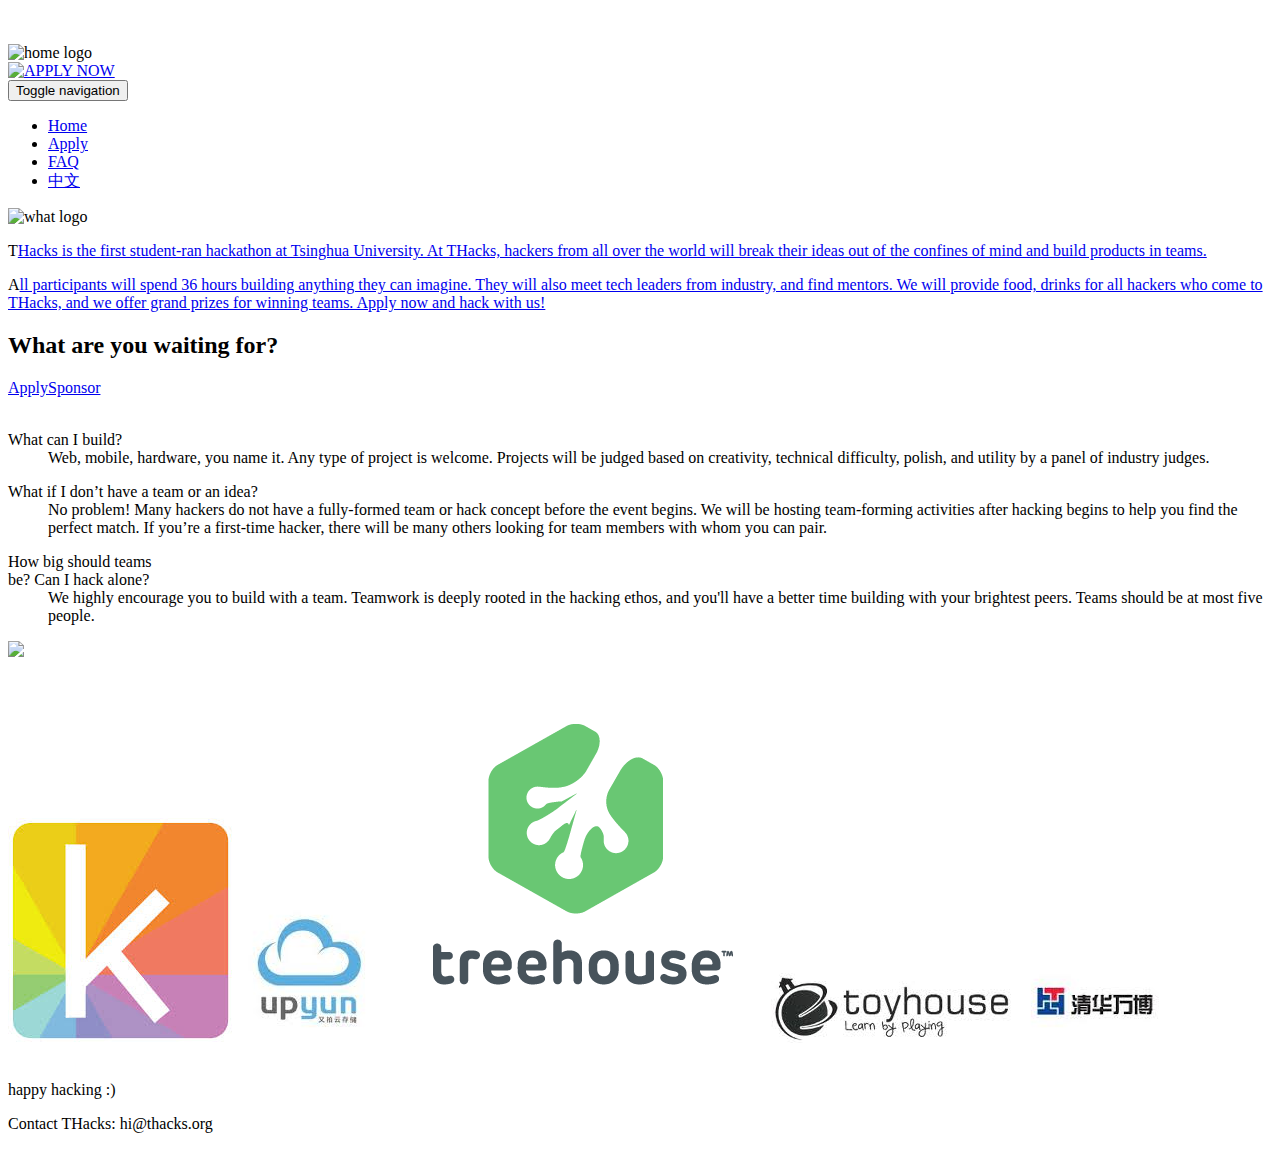
==== index.html @ d0313147 "add sponsor images" ====
<!DOCTYPE HTML>
<html>
<head>
<meta charset="utf-8">
<meta name="viewport" content="width=device-width, initial-scale=1">
<title>THacks</title>

<link href="//fonts.googleapis.com/css?family=Ubuntu:300italic,300,400italic,400,500italic,500,700italic,700" rel="stylesheet" type="text/css">
<link href="css/bootstrap.css" rel="stylesheet" type="text/css">
<link href="css/bootstrap-theme.css" rel="stylesheet" type="text/css">
<link href="css/style.css" rel="stylesheet" type="text/css">
<script src="js/jquery.min.js"></script>
<script src="js/bootstrap.js" ></script>
<script src="js/style.js" ></script>

</head>
<body>
  <div class="home_line"></div>
    <div class="home" id="home">
    	<div><img src="images/cover_02.png" alt="" /></div>
        <div class="homePic"><img src="images/cover_06.png" alt=""   width="150"></div>
        <div class="homelogo"><img src="images/cover_10.png" alt="home logo"  width="700"/></div>
        <div class="applyNowBtn"><a href="https://www.jinshuju.net/f/gfQbKS"><img src="images/cover_18.png" alt="APPLY NOW" /></a></div>
        <div class="navbar" role="navigation">
        <!-- Brand and toggle get grouped for better mobile display -->
        <div class="navbar-header">
          <button type="button" class="navbar-toggle collapsed" data-toggle="collapse" data-target="#bs-example-navbar-collapse-1">
            <span class="sr-only">Toggle navigation</span>
            <span class="icon-bar"></span>
            <span class="icon-bar"></span>
            <span class="icon-bar"></span>
          </button>
        </div>
        <div class="collapse navbar-collapse navbar-right" id="bs-example-navbar-collapse-1">
          <ul class="nav navbar-nav">
          <li class="active"><a href="#home" >Home</a></li>
          <!--            <li><a href="#mentors">Mentors</a></li> -->
            <li><a href="https://www.jinshuju.net/f/gfQbKS">Apply</a></li>
            <li><a href="#faq">FAQ</a></li>
            <li><a href="cn/index.html">中文</a></li>
            <!--            <li class="last"><a href="#sponsers">Sponsors</a></li> -->
          </ul>
        </div>
        </div><!-- /.navbar-collapse -->
   </div><!-- /.home -->
  
  <div class="what"> 
      <!--  <div class="what_line"></div> -->
  <div class="container">
      <div class="what_logo">
          <img src="images/cover_22.png"  alt="what logo" class="whatLogo">
      </div>
  	<p><span class="firstletter">T</span><a href="#">Hacks is the first student-ran hackathon at Tsinghua University. At THacks, hackers from all over the world will break their ideas out of the confines of mind and build products in teams.</a></p>
    <p><span class="firstletter">A</span><a href="#">ll participants will spend 36 hours building anything they can imagine. They will also meet tech leaders from industry, and find mentors. We will provide food, drinks for all hackers who come to THacks, and we offer grand prizes for winning teams. Apply now and hack with us!
    </a></p>
  	<!-- <p><span class="firstletter">A</span><a href="#">pply now and hack with us!</a></p> -->
  </div>
  </div>
   <!-- 
  <ul class="team_big"> 
  	<li><a href="#"><img src="images/cover_32.png" alt="" /></a></li>
    <li><a href="#"><img src="images/cover_29.png" alt="" /></a></li>
    <li class="team_big_link"><img src="images/cover_26.png" alt="" /><p><strong>DAVID MODDY</strong><span>DEVELOPER</span><a href="#">MORE</a></p></li>
  	<li><a href="#"><img src="images/cover_38.png" alt="" /></a></li>
  	<li><a href="#"><img src="images/cover_35.png" alt="" /></a></li>
  </ul> 
        <div class="mentorsLine"></div>
    	<div class="mentorsTop">
        	<img src="images/cover_43.png"  class="m10_r"/><img src="images/cover_46.png" />
        </div>
        <div class="mentorsLogo"><img src="images/cover_51.png" alt="" /></div>
        <div class="mentorsMake"><img src="images/cover_55.png" alt="" /></div>
    </div>
   --> 
    <div class="what mentors" id="apply">
    <div class="container">
        <h2>What are you waiting for?</h2>
        <div class="mentorsBtn" k><a href="https://www.jinshuju.net/f/gfQbKS" class="m80_r">Apply</a><a href="/sponsor.html">Sponsor</a></div>
    </div>
    </div>
    <div class="faq" id="faq"> 
        <!--    <div class="faqLine"></div> -->
    <div class="container">
        <div  class="faqLogo"><img src="images/cover_58.png" alt="" /></div>
    </div>

    <div class="what container">
    <div class="dlbox clearfix">
    <dl class="faq_md first">
    	<dt>What can I build?</dt>
        <dd>Web, mobile, hardware, you name it. Any type of project is welcome. Projects will be judged based on creativity, technical difficulty, polish, and utility by a panel of industry judges.</dd>
    </dl>
    <dl class="faq_md ">
    	<dt>What if I don’t have a team or an idea?</dt>
        <dd>No problem! Many hackers do not have a fully-formed team or hack concept before the event begins. We will be hosting team-forming activities after hacking begins to help you find the perfect match. If you’re a first-time hacker, there will be many others looking for team members with whom you can pair.</dd>
    </dl>
    <dl class="faq_md">
    	<dt>How big should teams </br>be? Can I hack alone?</dt>
        <dd>We highly encourage you to build with a team. Teamwork is deeply rooted in the hacking ethos, and you'll have a better time building with your brightest peers. Teams should be at most five people.</dd>
    </dl>
    </div>
    </div>
    </div>
   
    <div class="sponsers" id="sponsers">
    <div class="container">
    
    	<div class="sponsersLogo"><img src="images/cover_73.png" /></div>
        <div class="sponsers_pic">
        <a href="#"><img src="images/sponsor_kimono.jpeg" alt="" /></a>
        <a href="#"><img src="images/sponsor_upyun.jpeg" alt="" /></a>
        <a href="#"><img src="images/sponsor_treehouse.png" alt="" /></a>
        <a href="#"><img src="images/sponsor_toyhouse.jpeg" alt="" /></a>
        <a href="#"><img src="images/sponsor_wanbo.jpeg" alt="" /></a>
<!--         <a href="#"><img src="images/sponser_25.png" alt="" /></a>
        <a href="#"><img src="images/sponser_27.png" alt="" /></a>
        <a href="#"><img src="images/sponser_28.png" alt="" /></a>
        <a href="#"><img src="images/sponser_30.png" alt="" /></a>
        <a href="#"><img src="images/sponser_32.png" alt="" /></a> -->
        </div>
    
        <div class="sponsers_bottom">
        <a href="http://www.tsinghua.edu.cn/"><img src="images/sponser_02.png" alt="" /></a>
        <a href=""><img src="images/sponser_04.png" alt="" /></a>
        </div>
        </div>
    </div>
    <div class="footer">
    <p>happy hacking :)</p>
    <p>Contact THacks: hi@thacks.org</p>
    <!-- 
    <img src="images/cover_83.png" alt="" />    
    <img src="images/cover_85.png" alt=""/>
    <img src="images/cover_87.png" alt=""/>
    -->
    </div>
    
	
</body>
</html>
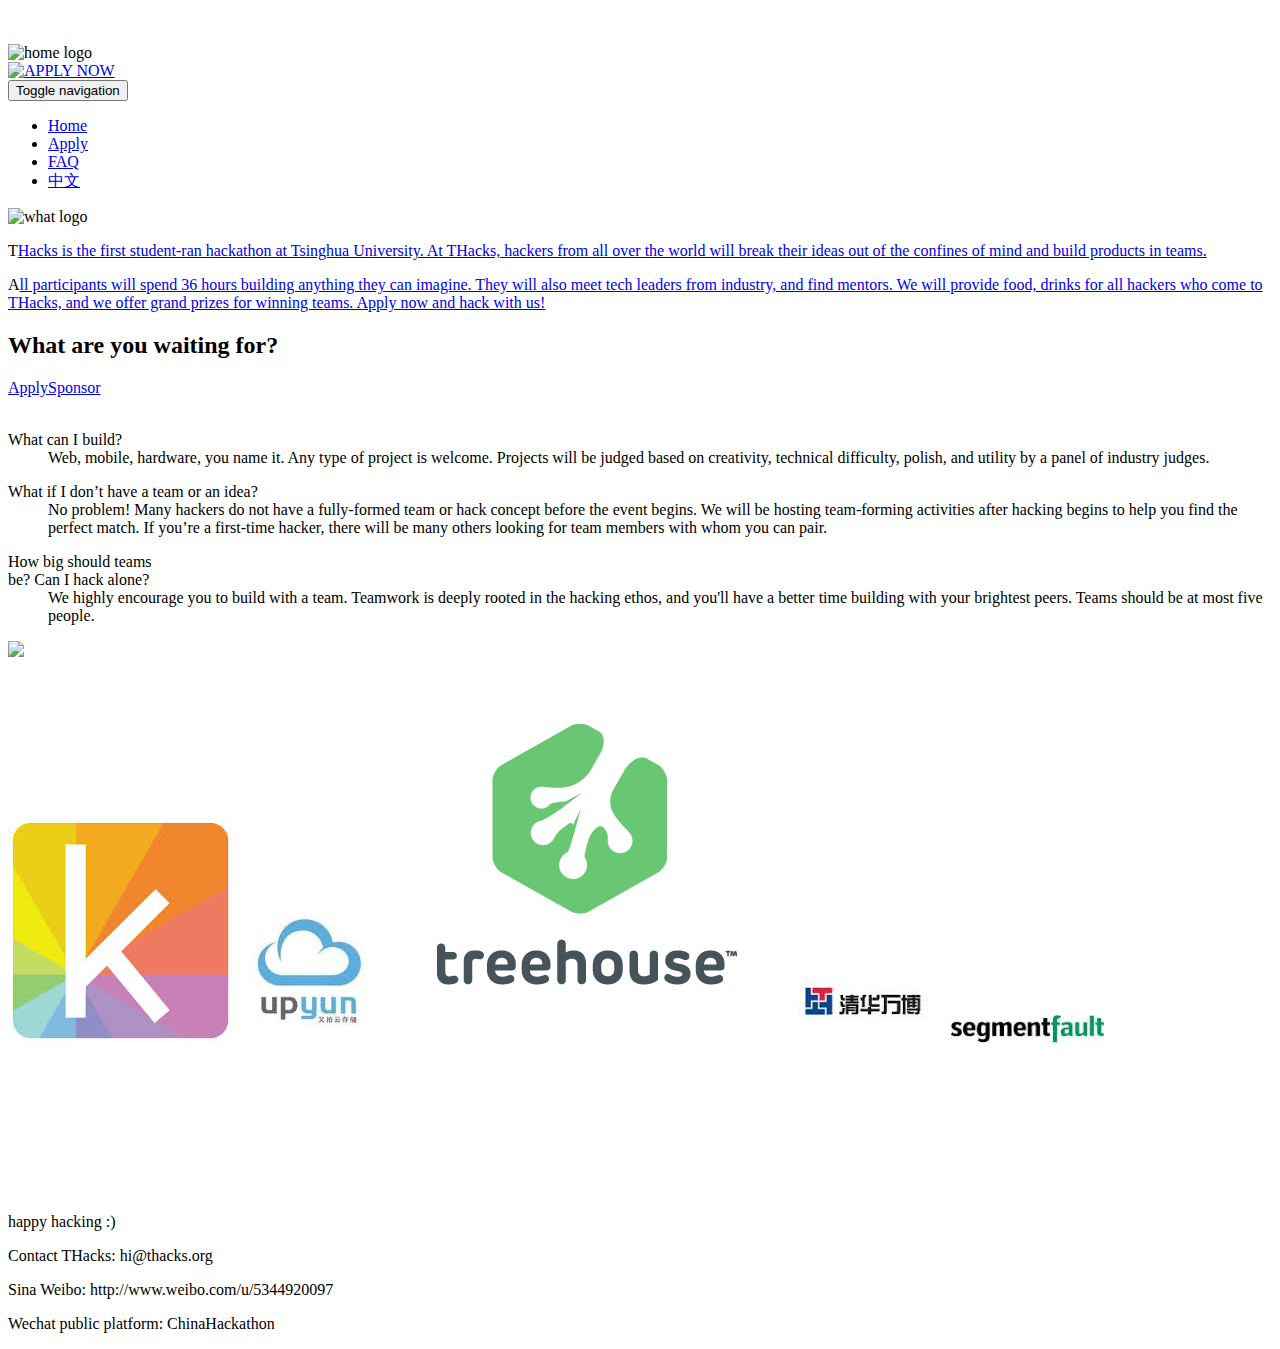
==== commit 5feba8f0: "contact added" ====
--- a/index.html
+++ b/index.html
@@ -107,27 +107,48 @@
     
     	<div class="sponsersLogo"><img src="images/cover_73.png" /></div>
         <div class="sponsers_pic">
-        <a href="#"><img src="images/sponsor_kimono.jpeg" alt="" /></a>
-        <a href="#"><img src="images/sponsor_upyun.jpeg" alt="" /></a>
-        <a href="#"><img src="images/sponsor_treehouse.png" alt="" /></a>
-        <a href="#"><img src="images/sponsor_toyhouse.jpeg" alt="" /></a>
-        <a href="#"><img src="images/sponsor_wanbo.jpeg" alt="" /></a>
-<!--         <a href="#"><img src="images/sponser_25.png" alt="" /></a>
-        <a href="#"><img src="images/sponser_27.png" alt="" /></a>
-        <a href="#"><img src="images/sponser_28.png" alt="" /></a>
-        <a href="#"><img src="images/sponser_30.png" alt="" /></a>
-        <a href="#"><img src="images/sponser_32.png" alt="" /></a> -->
+            <div class="sponsers_pic">
+            <a href="https://www.kimonolabs.com/"><img src="images/sponsor_kimono.jpeg" alt="" /></a>
+            <a href="https://www.upyun.com/"><img src="images/sponsor_upyun.jpeg" alt="" /></a>
+            <a href="http://zhenfund.com/"><img src="images/sponsor_zhenfund.jpeg" alt="" /></a>
+            <a href="http://teamtreehouse.com/"><img src="images/sponsor_treehouse.png" alt="" /></a>
+            <a href="http://www.tsinghua.edu.cn/"><img src="images/sponser_02.png" alt="" /></a>
+            <!-- <a href="#"><img src="images/sponsor_toyhouse.jpeg" alt="" /></a> -->
+            <a href="http://www.changyou.com/index.shtml"><img src="images/sponsor_sohucy.jpg" alt="" /></a>
+            <a href="http://www.wnt.com.cn/"><img src="images/sponsor_wanbo.jpeg" alt="" /></a>
+            <a href="http://openwisdomlab.org/zh/p/%E6%B2%99%E9%BE%99/"><img src="images/sponsor_owl.jpg" alt="" /></a>
+            <a href="http://segmentfault.com/"><img src="images/sponsor_segfault.jpeg" alt="" /></a>
+    <!--         <a href="#"><img src="images/sponser_25.png" alt="" /></a>
+            <a href="#"><img src="images/sponser_27.png" alt="" /></a>
+            <a href="#"><img src="images/sponser_28.png" alt="" /></a>
+            <a href="#"><img src="images/sponser_30.png" alt="" /></a>
+            <a href="#"><img src="images/sponser_32.png" alt="" /></a> -->
         </div>
     
+        <p style="color:white; font-size:30px; margin-top:50px;">Our Hackathon Collaborators</p>
+        <div class="sponsers_pic">
+            <div class="sponsers_pic">
+            <a href="http://www.csdn.net/"><img src="images/collaborator_csdn.jpg" alt="" /></a>
+            <a href="http://xiaojiangyou.com/"><img src="images/collaborator_xiaojiangyou.jpeg" alt="" /></a>
+            <a href="https://gitcafe.com/"><img src="images/collaborator_gitcafe.jpg" alt="" /></a>
+            <a href="http://toyhouse.cc/"><img src="images/collaborator_toyhouse.jpeg" alt="" /></a>
+            <a href="http://www.hackshanghai.com/"><img src="images/collaborator_hackshanghai.png" alt="" /></a>
+            <a href="http://huodongxing.com/"><img src="images/collaborator_hdx.png" alt="" /></a>
+            <a href="http://mhacks.org/"><img src="images/collaborator_mhacks.jpeg" alt="" /></a>
+            <a href="http://www.dreamore.com/"><img src="images/collaborator_dreamore.jpg" alt="" /></a>
+        </div>
+
         <div class="sponsers_bottom">
-        <a href="http://www.tsinghua.edu.cn/"><img src="images/sponser_02.png" alt="" /></a>
-        <a href=""><img src="images/sponser_04.png" alt="" /></a>
+        <!-- <a href="http://www.tsinghua.edu.cn/"><img src="images/sponser_02.png" alt="" /></a> -->
+        <a href="#"><img src="images/sponser_04.png" alt="" /></a>
         </div>
         </div>
     </div>
     <div class="footer">
     <p>happy hacking :)</p>
     <p>Contact THacks: hi@thacks.org</p>
+    <p>Sina Weibo: http://www.weibo.com/u/5344920097</p>
+    <p>Wechat public platform: ChinaHackathon</p>
     <!-- 
     <img src="images/cover_83.png" alt="" />    
     <img src="images/cover_85.png" alt=""/>
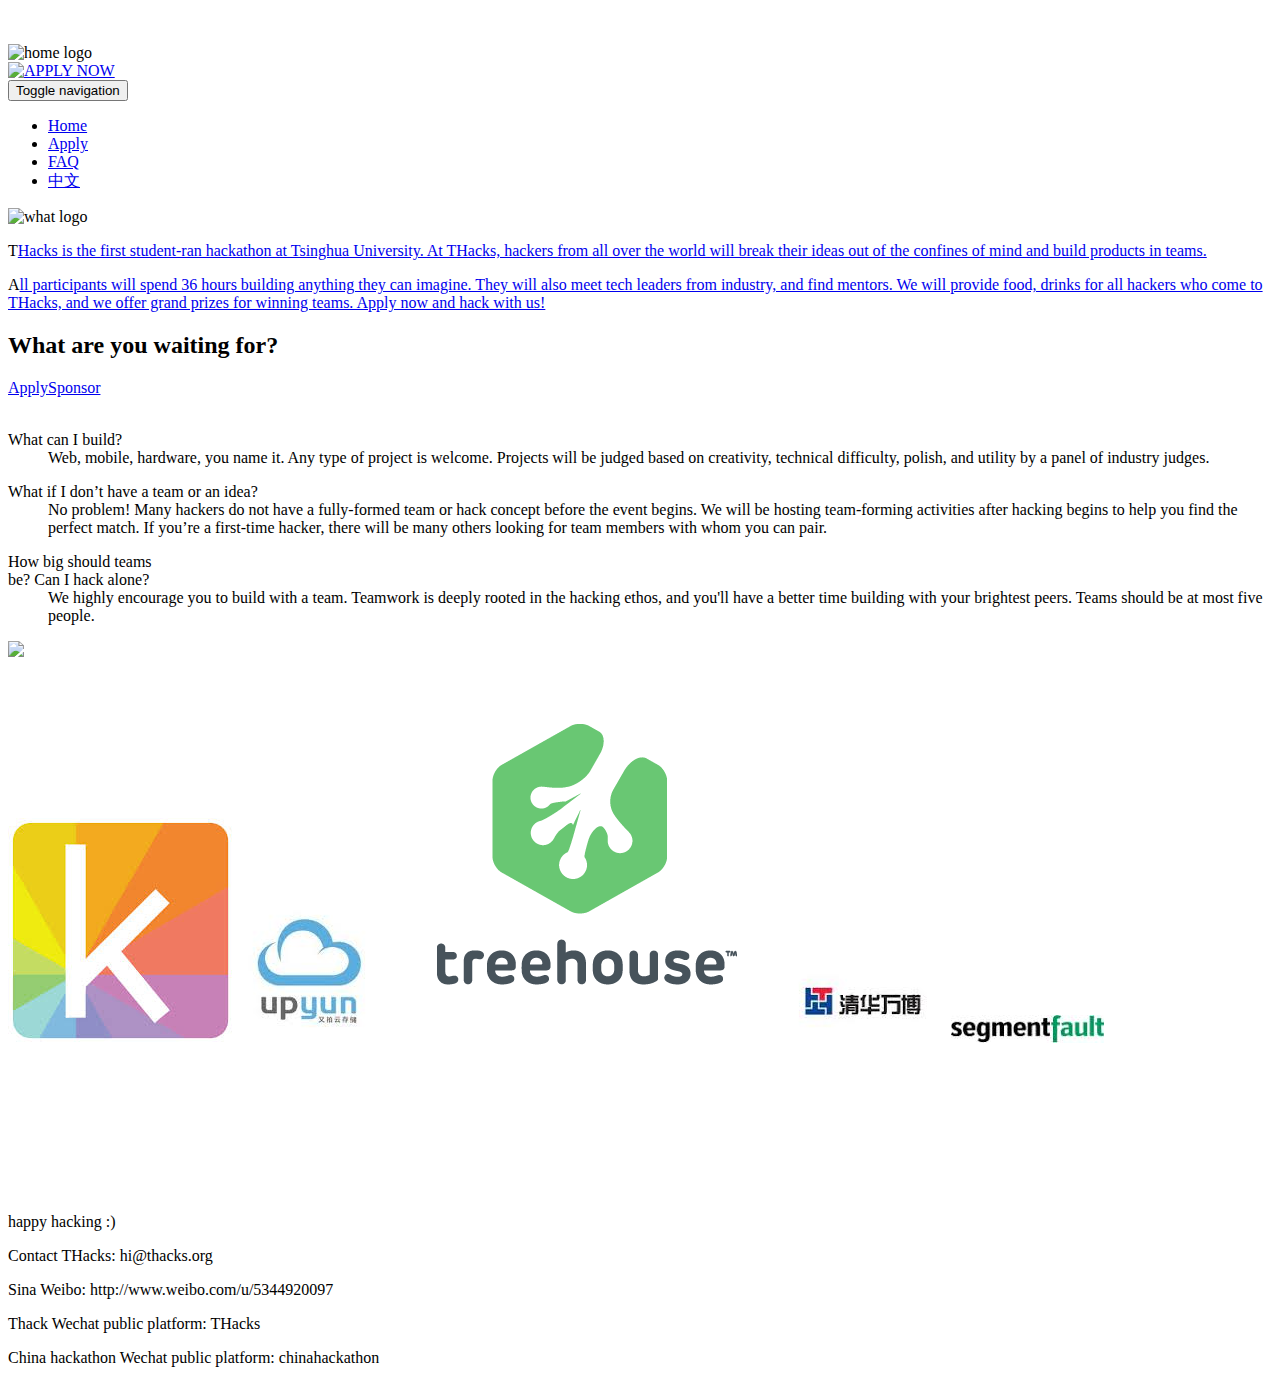
==== commit 3765d0c3: "logos added" ====
--- a/index.html
+++ b/index.html
@@ -118,6 +118,9 @@
             <a href="http://www.wnt.com.cn/"><img src="images/sponsor_wanbo.jpeg" alt="" /></a>
             <a href="http://openwisdomlab.org/zh/p/%E6%B2%99%E9%BE%99/"><img src="images/sponsor_owl.jpg" alt="" /></a>
             <a href="http://segmentfault.com/"><img src="images/sponsor_segfault.jpeg" alt="" /></a>
+            <a href="http://www.wolframalpha.com/"><img src="images/wolframlogo.jpg" alt="" /></a>
+            <a href="http://www.digitalocean.com/"><img src="images/digitaloceanlogo.png" alt="" /></a>
+            <a href="http://www.amazon.com/"><img src="images/amazonlogo.jpg" alt="" /></a>
     <!--         <a href="#"><img src="images/sponser_25.png" alt="" /></a>
             <a href="#"><img src="images/sponser_27.png" alt="" /></a>
             <a href="#"><img src="images/sponser_28.png" alt="" /></a>
@@ -133,6 +136,8 @@
             <a href="https://gitcafe.com/"><img src="images/collaborator_gitcafe.jpg" alt="" /></a>
             <a href="http://toyhouse.cc/"><img src="images/collaborator_toyhouse.jpeg" alt="" /></a>
             <a href="http://www.hackshanghai.com/"><img src="images/collaborator_hackshanghai.png" alt="" /></a>
+            <a href="http://www.innovationchain.org/"><img src="images/collaborator_chain.jpg" alt="" /></a>
+            <a href="#"><img src="images/collaborator_xsjy.jpeg" alt="" /></a>
             <a href="http://huodongxing.com/"><img src="images/collaborator_hdx.png" alt="" /></a>
             <a href="http://mhacks.org/"><img src="images/collaborator_mhacks.jpeg" alt="" /></a>
             <a href="http://www.dreamore.com/"><img src="images/collaborator_dreamore.jpg" alt="" /></a>
@@ -148,7 +153,8 @@
     <p>happy hacking :)</p>
     <p>Contact THacks: hi@thacks.org</p>
     <p>Sina Weibo: http://www.weibo.com/u/5344920097</p>
-    <p>Wechat public platform: ChinaHackathon</p>
+    <p>Thack Wechat public platform: THacks</p>
+    <p>China hackathon Wechat public platform: chinahackathon</p>
     <!-- 
     <img src="images/cover_83.png" alt="" />    
     <img src="images/cover_85.png" alt=""/>
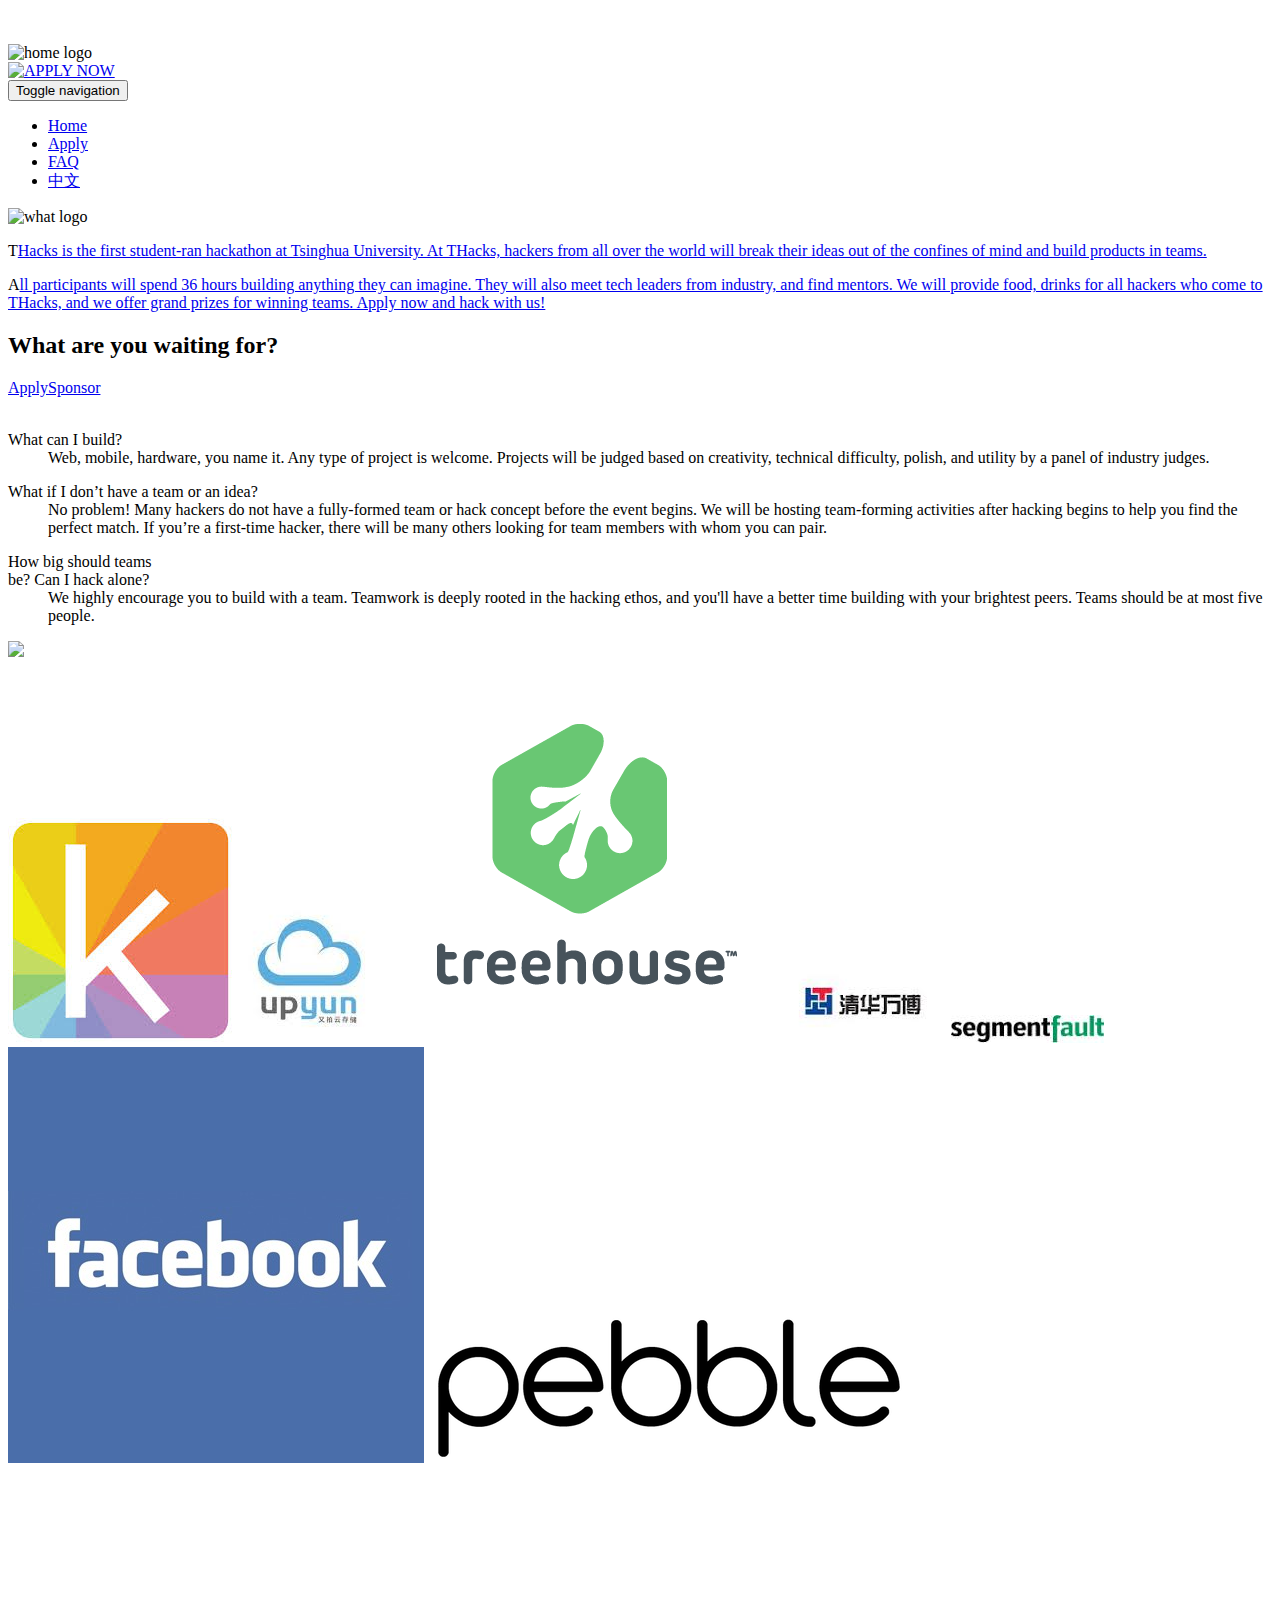
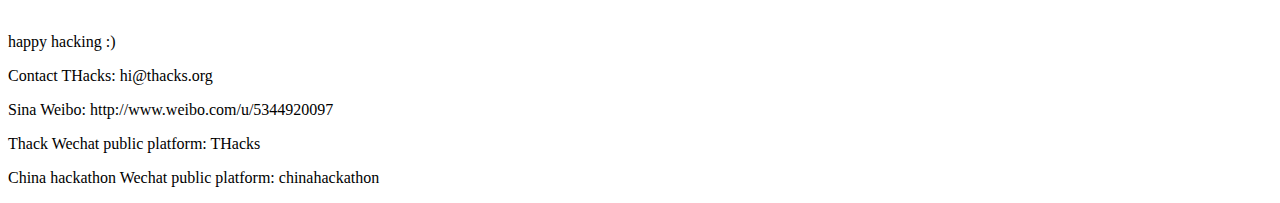
==== commit db04b008: "sponsor added" ====
--- a/index.html
+++ b/index.html
@@ -121,6 +121,8 @@
             <a href="http://www.wolframalpha.com/"><img src="images/wolframlogo.jpg" alt="" /></a>
             <a href="http://www.digitalocean.com/"><img src="images/digitaloceanlogo.png" alt="" /></a>
             <a href="http://www.amazon.com/"><img src="images/amazonlogo.jpg" alt="" /></a>
+            <a href="http://www.facebook.com/"><img src="images/facebook.jpg" alt="" /></a>
+            <a href="https://www.getpebble.com"><img src="images/pebble.png" alt="" /></a>
     <!--         <a href="#"><img src="images/sponser_25.png" alt="" /></a>
             <a href="#"><img src="images/sponser_27.png" alt="" /></a>
             <a href="#"><img src="images/sponser_28.png" alt="" /></a>
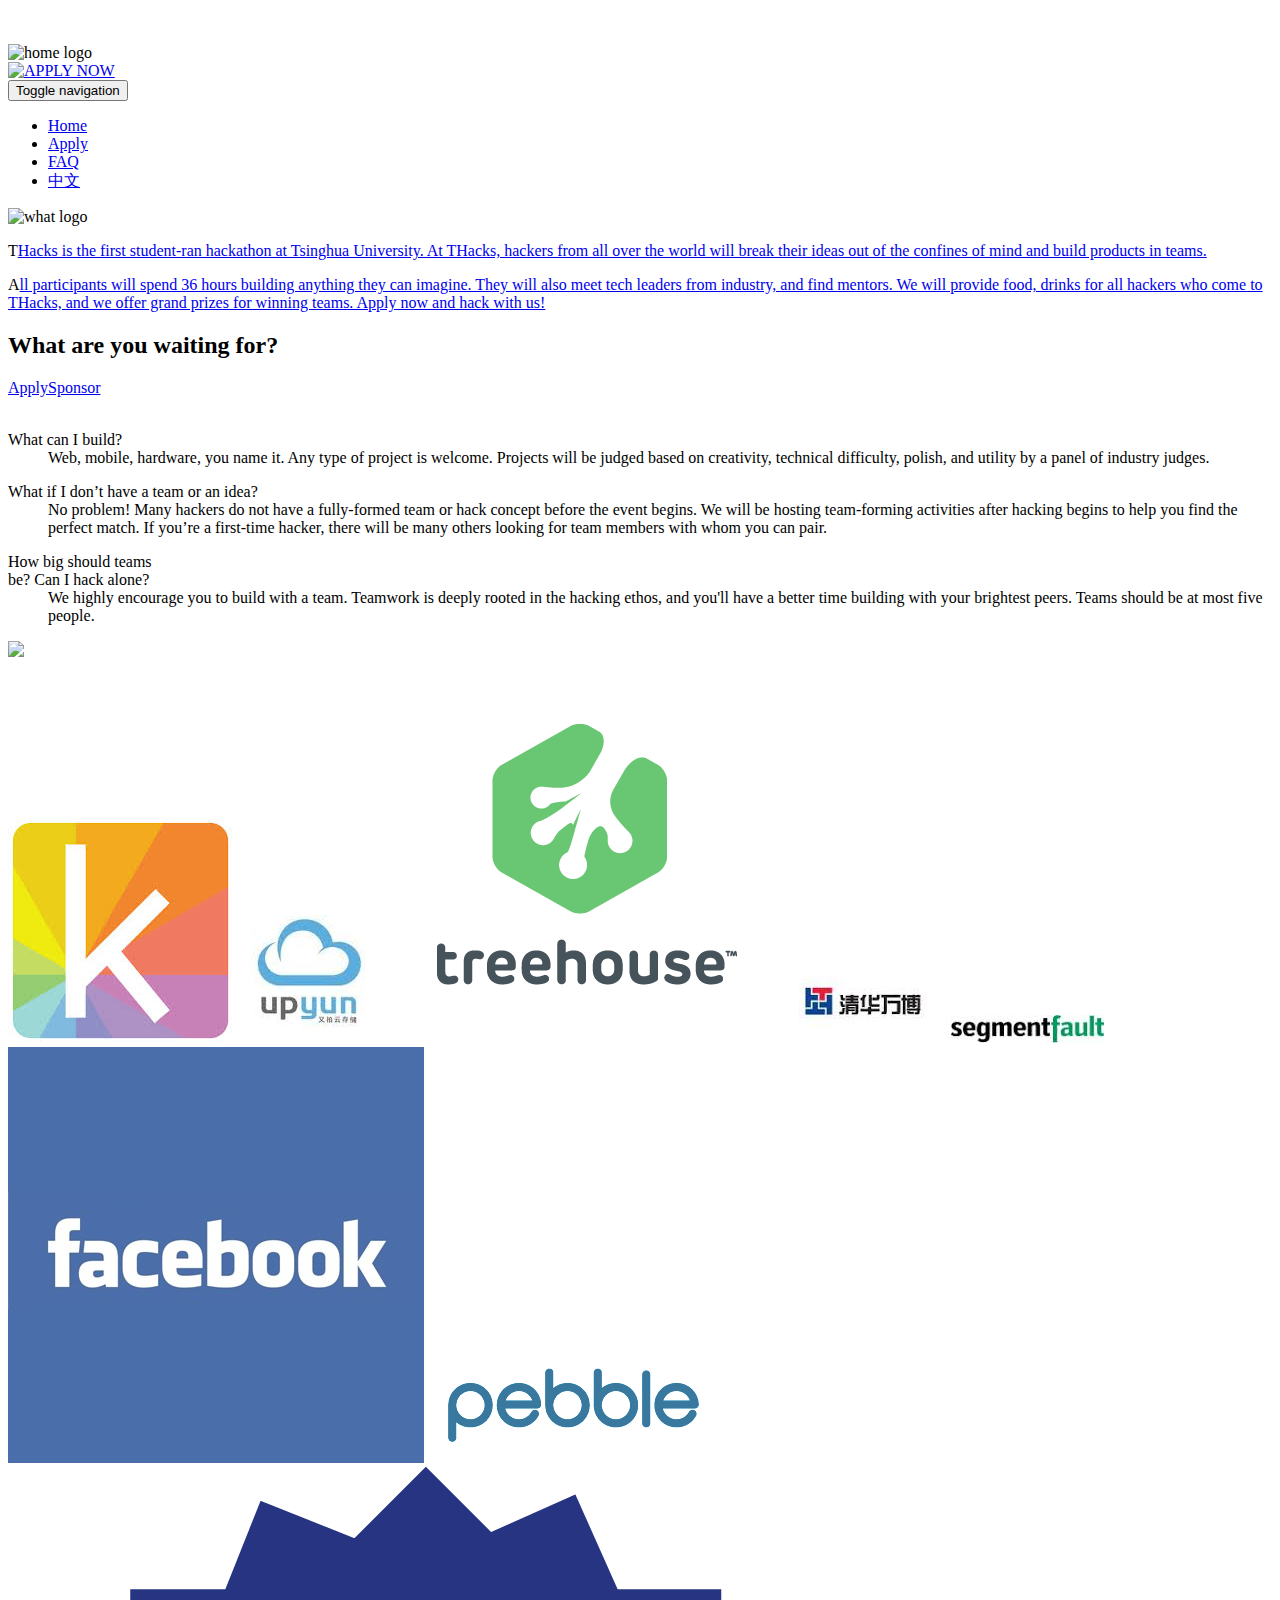
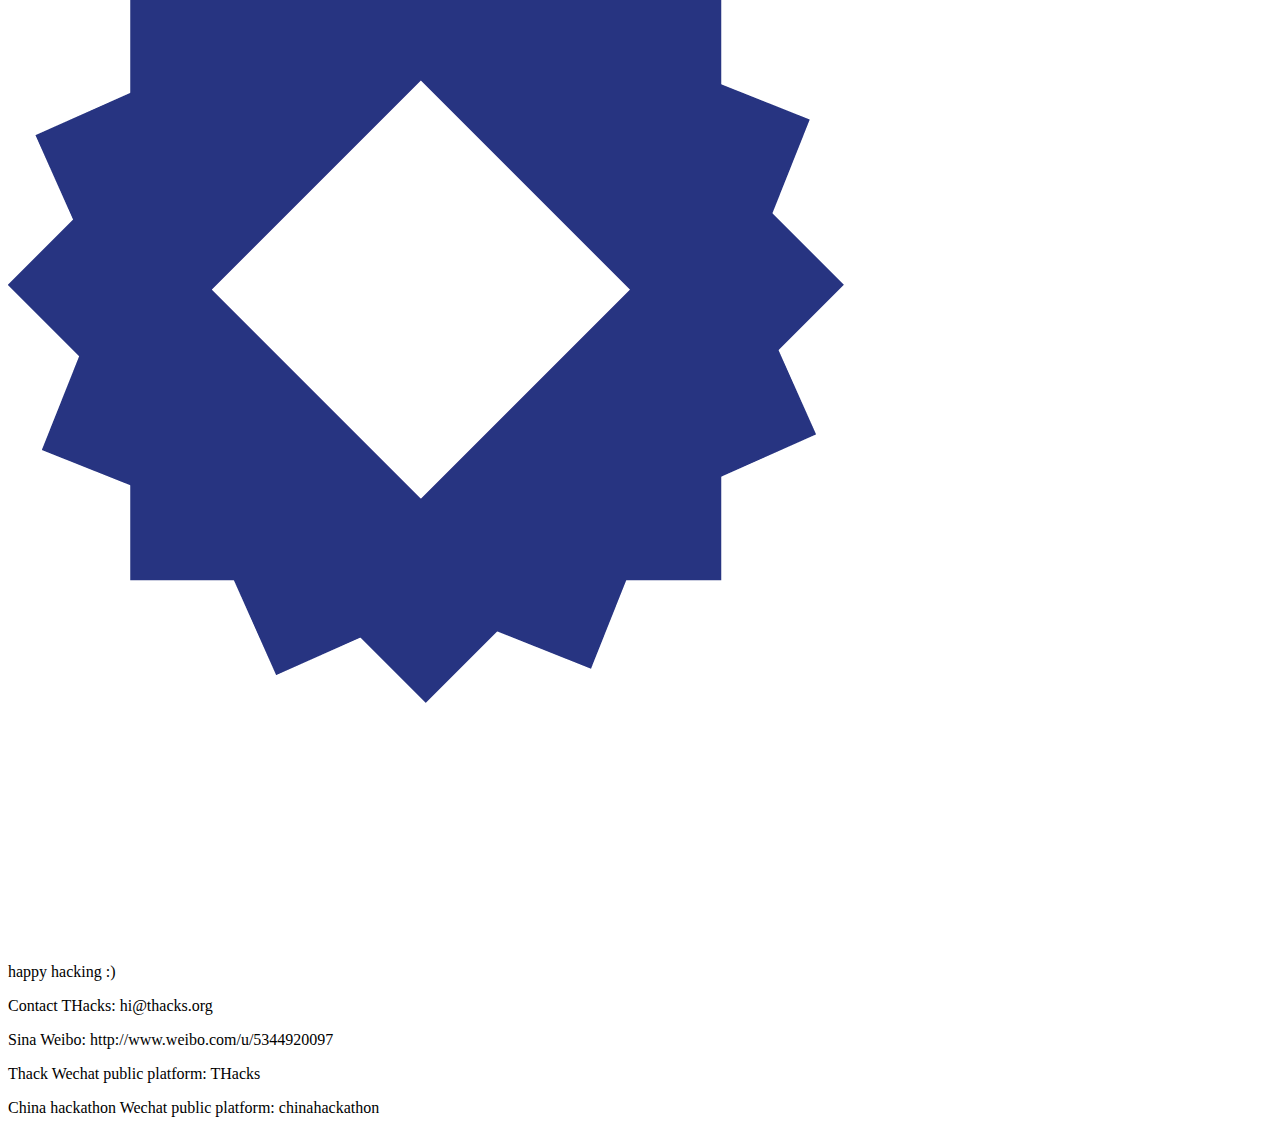
==== commit 8849148b: "COF" ====
--- a/index.html
+++ b/index.html
@@ -123,6 +123,7 @@
             <a href="http://www.amazon.com/"><img src="images/amazonlogo.jpg" alt="" /></a>
             <a href="http://www.facebook.com/"><img src="images/facebook.jpg" alt="" /></a>
             <a href="https://www.getpebble.com"><img src="images/pebble.png" alt="" /></a>
+            <a href="http://www.cofinancegroup.com"><img src="images/COF.png" alt="" /></a>
     <!--         <a href="#"><img src="images/sponser_25.png" alt="" /></a>
             <a href="#"><img src="images/sponser_27.png" alt="" /></a>
             <a href="#"><img src="images/sponser_28.png" alt="" /></a>
